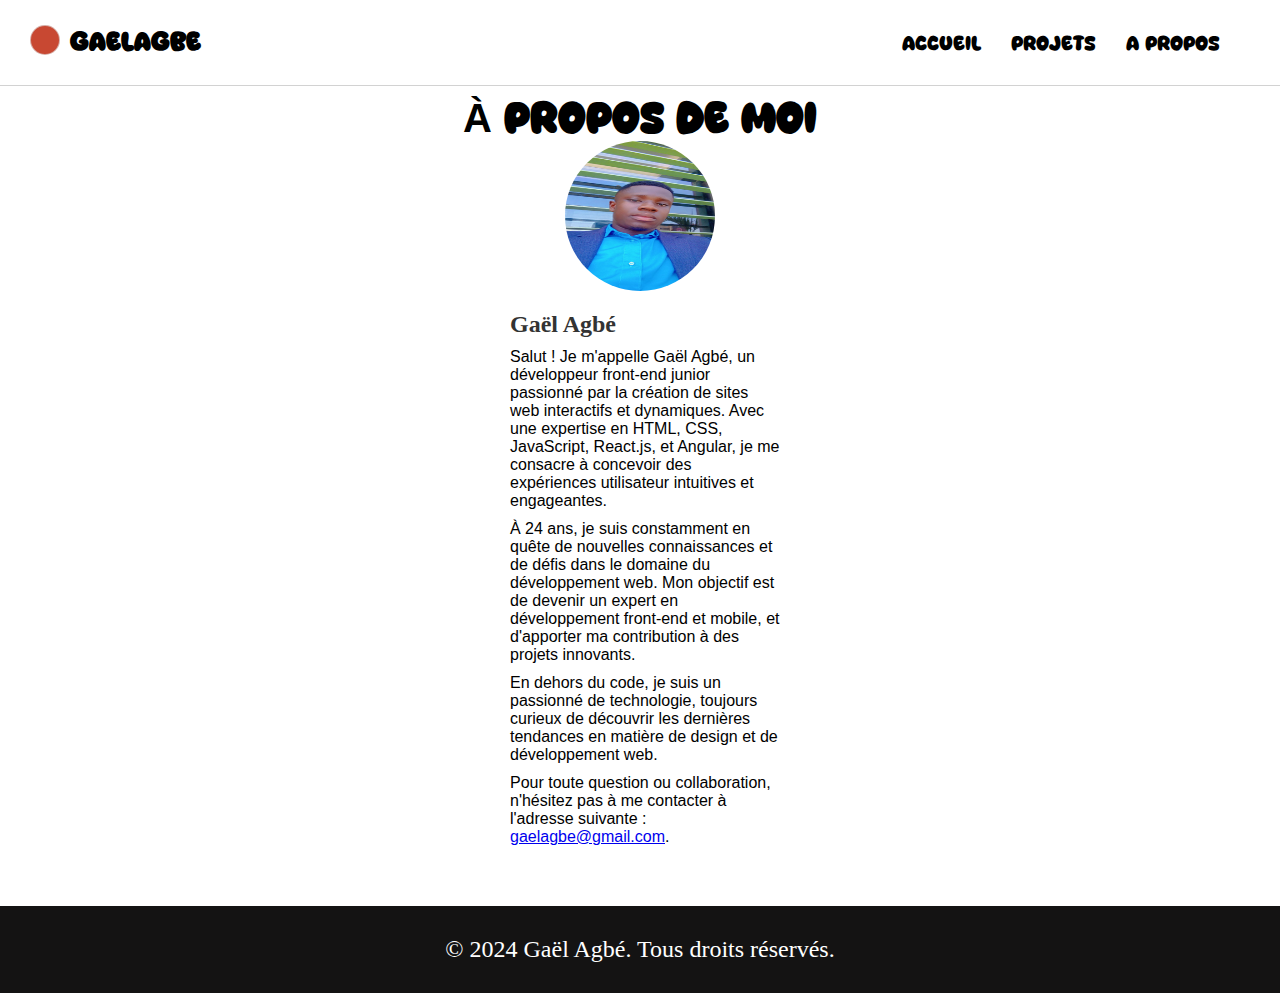
==== apropos.html @ 7bb15fef "first commit" ====
<!DOCTYPE html>
<html lang="fr">
<head>
    <meta charset="UTF-8">
    <meta name="viewport" content="width=device-width, initial-scale=1.0">
    <title>A PROPOS | GaelAgbe</title>
    <link rel="stylesheet" href="style.css">
     <!-- Materiel Icon -->
     <link rel="stylesheet" href="https://fonts.googleapis.com/css2?family=Material+Symbols+Outlined:opsz,wght,FILL,GRAD@20..48,100..700,0..1,-50..200" />
</head>
<body>
    <!-- NAVIGATION -->
    <nav> 
        <div class="gael">
            <div class="round"></div>
            <h2>GaelAgbe</h2>
        </div>
        <ul>
            <li><a href="index.html">Accueil</a></li>
            <li><a href="#">Projets</a></li>
            <li><a href="apropos.html">A propos</a></li>
        </ul>
    </nav>
    <section class="about-section">
        <div class="container">
            <h1>À propos de moi</h1>
            <div class="profile">
                <img src="./assets/image/profile.jpg" alt="Photo de Gaël Agbé">
                <div class="bio">
                    <h2>Gaël Agbé</h2>
                    <p>Salut ! Je m'appelle Gaël Agbé, un développeur front-end junior passionné par la création de sites web interactifs et dynamiques. Avec une expertise en HTML, CSS, JavaScript, React.js, et Angular, je me consacre à concevoir des expériences utilisateur intuitives et engageantes.</p>
                    <p>À 24 ans, je suis constamment en quête de nouvelles connaissances et de défis dans le domaine du développement web. Mon objectif est de devenir un expert en développement front-end et mobile, et d'apporter ma contribution à des projets innovants.</p>
                    <p>En dehors du code, je suis un passionné de technologie, toujours curieux de découvrir les dernières tendances en matière de design et de développement web.</p>
                    <p>Pour toute question ou collaboration, n'hésitez pas à me contacter à l'adresse suivante : <a href="mailto:gaelagbe@gmail.com">gaelagbe@gmail.com</a>.</p>
                </div>
            </div>
        </div>
    </section>

    <footer>
        <p>&copy; 2024 Gaël Agbé. Tous droits réservés.</p>
    </footer>
</body>
</html>
---- style.css ----
@import url('https://fonts.googleapis.com/css2?family=Roboto:ital,wght@0,100;0,300;0,400;0,500;0,700;0,900;1,100;1,300;1,400;1,500;1,700;1,900&display=swap');
::root{
    --bg-color: rgb(225, 225, 225);
}
*{
    margin: 0;
    padding: 0;
    box-sizing: border-box;
}
/* POLICES SUR DAFONT*/
@font-face {
    font-family: 'nav';
    src: url('./assets/policesNav/GreenYellow.ttf') format('truetype');
}
/* LES BALISES PROPORES */
/* Body */
body{
    background-color: var(--bg-color);
}

/* LA NAVIGATION */
nav{
    color: black;
    font-family: 'nav', arial, sans-serif;
    padding: 30px; 
    border-bottom: 1px solid rgba(189, 189, 189, 0.675);
    background-color: white;
    position: fixed;
    width: 100%;
}
ul{
    display: flex;
    justify-content: flex-end;
    margin: 0px;
    position: relative;
}

li{
 list-style: none;
 padding-right: 30px;
 text-align: center;
}
nav a{
    text-decoration: none;
    font-size: 1.2em;
    text-transform: uppercase;
    color: black;
}
nav a:hover{
    transition: 0.3s;
    color: #4e4c4c;
}
nav a:visited{
    /* color: blue; */
}
h1{
    font-family: "Roboto", sans-serif;
    font-weight: 700;
    font-size: 2.5em;
}
h3{
    text-align: center;
    padding: 40px;
    font-family: 'nav', arial, sans-serif;
    font-size: 2em;
    text-transform: uppercase;
}
h3:before{
    content: "« ";
}
h3:after{
    content: " »";
}
footer{
    background-color: #141313;
    color: white;
    padding: 30px;
    margin-top: 10px;
   }
footer p{
       font-size: 1.5em;
       text-align: center;
   }

/* LES CLASSES */
/* nav */
.gael{
    display: flex;
    position: absolute;
    top: 25px;
}
.gael:hover{
 cursor: pointer;
 color: blue;
}
.gael h2{
    padding-left: 10px;
}
nav .round{
    width: 30px;
    height: 30px;
    background-color: rgb(200, 72, 50);
    border: 1px solid rgba(219, 216, 216, 0.705);
    border-radius: 200px;
}
/* MAIN */
/* MATERIAL ICON */
.main{
    display: flex;
    align-items: center;
    justify-content: space-around;
    width: 80%;
    height: 600px;
    padding-top: 10%;
    overflow: hidden;
    margin: auto;
}
.picture{
    border: 0px solid black;
    padding-left: 10px;
}
.picture img{
    width: 120%;
    height: 300px;
    border-radius: 10px;
    box-shadow: 0 3px 6px rgba(0,0,0,0.16), 0 3px 6px rgba(0,0,0,0.23);
}
.picture img:hover{
    transition: 0.5s;
    cursor: pointer;
    box-shadow: 0 14px 28px rgba(0,0,0,0.25), 0 10px 10px rgba(0,0,0,0.22);
}
.bio{
    width: 40%;
    padding-left: 10px;
}
.hello{
 display: block;
 color: rgb(220, 67, 65);
}

.main .material-symbols-outlined {
  font-variation-settings:
  'FILL' 0,
  'wght' 700,
  'GRAD' 0,
  'opsz' 24;
  color: rgb(220, 67, 65);
}
/* CSS SEPARATOR */
.separator{
    width: 80%;
    margin: auto;
    background-color: rgba(189, 189, 189, 0.675);
    height: 2px;
}
/* MES LANGAGE DE PROGRAMATION */
.bouton{
    padding-bottom: 80px;
}
.bouton p{
    font-size: 1.8em;
    font-family: Arial, Helvetica, sans-serif;
    text-transform: uppercase;
    padding: 30px;
    text-align: center;
    text-decoration: underline;
}
.bouton button{
    display: inline-flex;
    margin-left: 10em;
    font-size: medium;
    font-family: sans-serif;
    font-weight: 700;
    color: #141313;
    border: 0px;
    border-radius: 2px;
    padding: 10px;
}
/* PROJETS */
.contener{
    width: 85%;
    height: auto;
    overflow: hidden;
    margin: auto;
    padding-bottom: 50px;
}
/* PROJET 1 */
.projet{
    padding-bottom: 35px;
}
.projet .round{
    width: 30px;
    height: 30px;
    background-color: green;
    border: 1px solid rgba(219, 216, 216, 0.705);
    border-radius: 200px;
}
.projet .section-first{
    display: flex;
    justify-content: space-between;
    font-family: Arial, Helvetica, sans-serif;
}
.projet .nom-projet{
    display: flex;
    font-size: 2.5em;
    padding: 60px;
}
.projet .material-symbols-outlined {
    font-variation-settings:
    'FILL' 0,
    'wght' 700,
    'GRAD' 0,
    'opsz' 24;
    color: green;
}  
.projet .description-project{
    padding: 60px;
    font-size: 2em;
}
.projet .description-project a{
    text-decoration: none;
    color: #4e4c4c;
}
.projet .description-project a:visited{
  color: blue;
}
.contener img{
    width: 100%;
    border-radius: 20px;
    border: 0px solid black;
    box-shadow: 0 19px 38px rgba(0,0,0,0.30), 0 15px 12px rgba(0,0,0,0.22);
    transition: 0.5s;
}
.contener section.two img:hover{
    cursor: pointer;
    box-shadow: 0 14px 28px rgba(0,0,0,0.25), 0 10px 10px rgba(0,0,0,0.22)
}
/* ID CONTACT */
#contact{
    width: 80%;
    margin: auto;
    border: 1px solid black;
    padding: 100px;
    border-radius: 50px;
}
.contact-footer{
    position: relative;
}
.triangle{
    width: 30px;
    height: 30px;
    background-color: green;
    border: 1px solid rgba(219, 216, 216, 0.705);
    border-top-left-radius: 200px;
    border-top-right-radius: 200px;
    margin-left: 100px;
    position: absolute;
    top: 14%;
    left: 30%;
    
}
#contact p{
    text-align: center;
    font-family: Arial, Helvetica, sans-serif;
    font-size: 1.2em;
}
#contact a{
    text-decoration: none;
    color: black;
    font-weight: 700;
}
/* A propos */
.about-section {
    padding: 40px 0;
    text-align: center;
    background-color: #fff;
}
.about-section h1{
    font-family: 'nav', Arial, sans-serif;
    margin-top: 50px;
}
.container {
    width: 80%;
    margin: auto;
    overflow: hidden;
}

.profile {
    display: flex;
    flex-direction: column;
    align-items: center;
    max-width: 700px;
    margin: 0 auto;
}

.profile img {
    border-radius: 50%;
    width: 150px;
    height: 150px;
    margin-bottom: 20px;
}

.profile .bio {
    text-align: left;
}

.profile .bio h2 {
    color: #333;
    margin-bottom: 10px;
}

.profile .bio p {
    font-family: Arial, Helvetica, sans-serif;
    margin: 10px 0;
}

/* RESPONSIVE */
@media (max-width: 1105px) {
    .bouton{
        text-align: center;
    }
    .bouton button{
        margin-left: 4em;
    }
}
@media (max-width: 1168px) {
    .triangle{
        display: none;
    }
}
@media (max-width: 1070px) {
    h1{
        font-size: 1.8em
    }
    .main{
      width: 100%;
    }
    .picture img{
        width: 100%;
    }
    .bio{
        width: 40%;
    }
    .projet .nom-projet{
        padding: 20px;
        font-size: 1em;
    }
}
@media (max-width: 600px) {
    nav .gael, nav .round{
      display: none;
    }
    nav ul{
        display: flex;
        justify-content: center;
    }
    nav li{
         padding-right: 10px;
         font-size: 0.9em;
    }
    .main{
        background-color: rgba(218, 193, 193, 0.58);
        width: 90%;
        
    }
    .main img{
        display: none;
        width: auto;
    }
    nav{
        order: 1;
    }
    h1{
        width: 80%;
        position: absolute;
        left: 50px;
        top: 30%;
    }
    .bouton{
        text-align: center;
    }
    .bouton button{
        margin-left: 0px;
        font-size: 0.5em;
    }
    .projet .description-project{
        padding: 20px;
        font-size: 1em;
    }
    #contact{
        padding: 50px;
    }
}
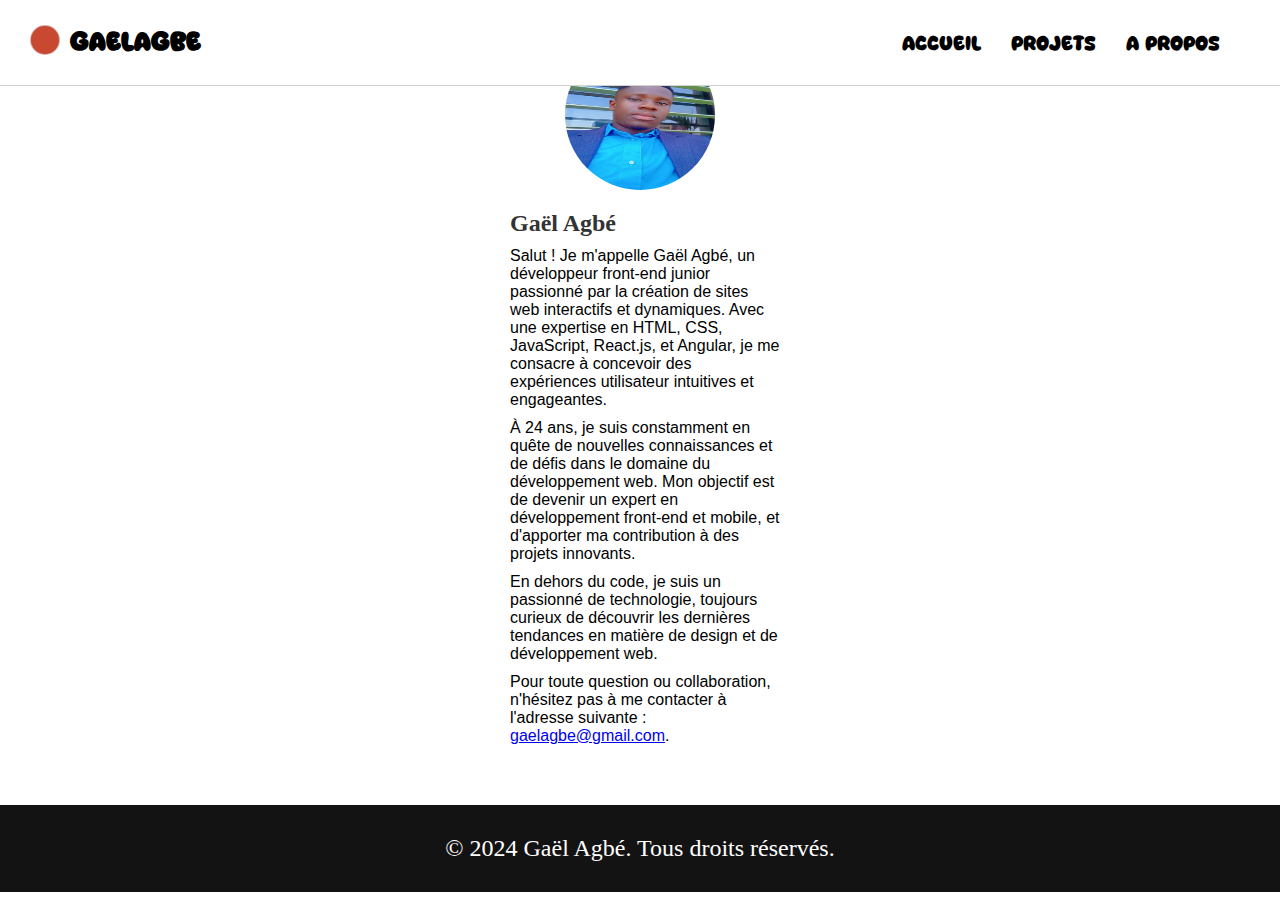
==== commit 53110a06: "rendre la page apropos responsive" ====
--- a/apropos.html
+++ b/apropos.html
@@ -23,7 +23,6 @@
     </nav>
     <section class="about-section">
         <div class="container">
-            <h1>À propos de moi</h1>
             <div class="profile">
                 <img src="./assets/image/profile.jpg" alt="Photo de Gaël Agbé">
                 <div class="bio">
--- a/style.css
+++ b/style.css
@@ -391,4 +391,15 @@
     #contact{
         padding: 50px;
     }
-}
+    .about-section{
+        padding-top: 120px;
+        width: 90%;
+    }
+    .bio h2{
+       text-align: center;
+    }
+    .bio{
+       text-align: center; 
+       width: 100%;
+    }
+}
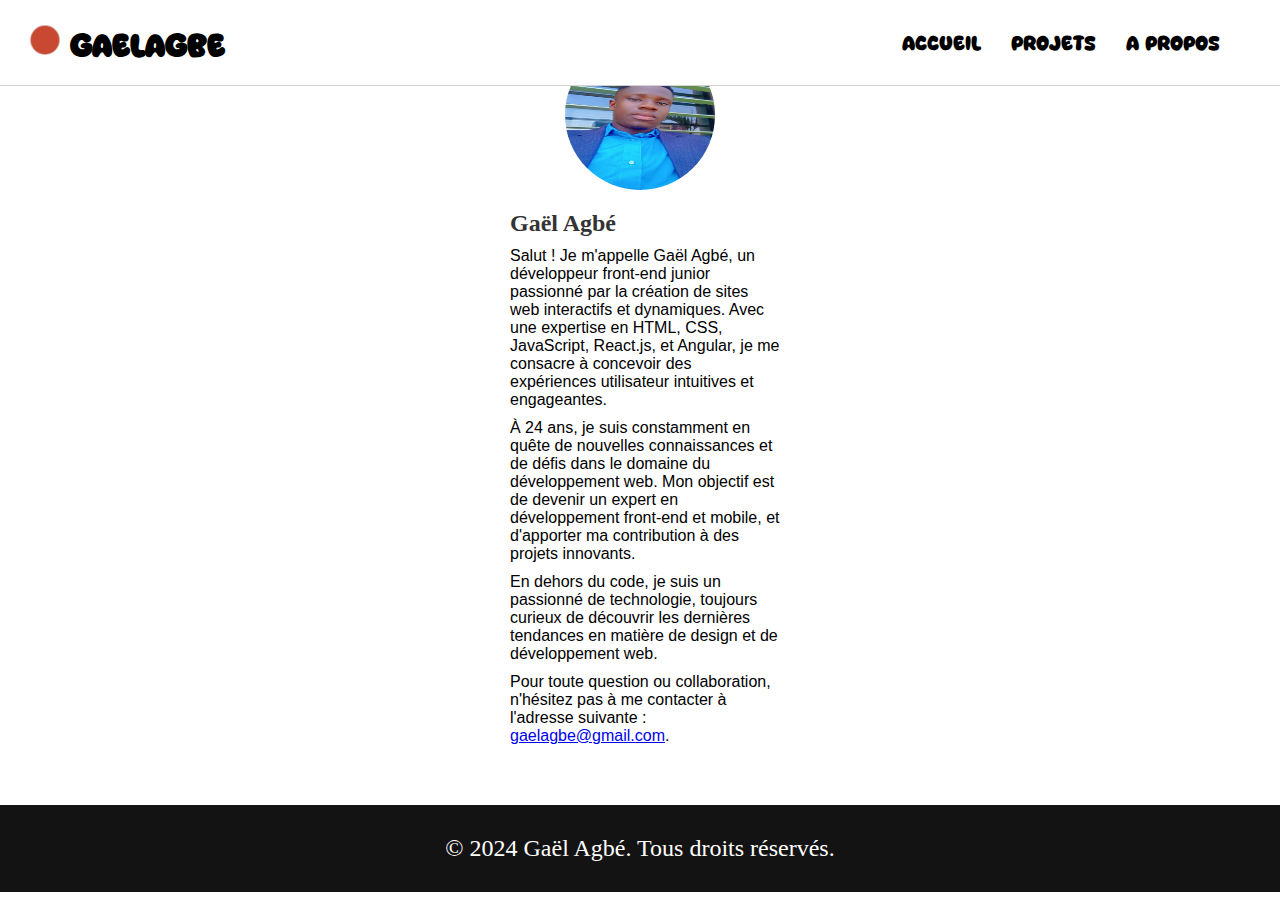
==== commit fdeb9c7c: "ajout de la pge apropos" ====
--- a/apropos.html
+++ b/apropos.html
@@ -7,13 +7,15 @@
     <link rel="stylesheet" href="style.css">
      <!-- Materiel Icon -->
      <link rel="stylesheet" href="https://fonts.googleapis.com/css2?family=Material+Symbols+Outlined:opsz,wght,FILL,GRAD@20..48,100..700,0..1,-50..200" />
+     <link rel="shortcut icon" href="./assets/icon/favicon.ico" type="image/x-icon">
+     <!-- Favicon -->
 </head>
 <body>
     <!-- NAVIGATION -->
     <nav> 
         <div class="gael">
             <div class="round"></div>
-            <h2>GaelAgbe</h2>
+            <a href="index.html"><h2>GaelAgbe</h2></a>
         </div>
         <ul>
             <li><a href="index.html">Accueil</a></li>
--- a/style.css
+++ b/style.css
@@ -50,8 +50,8 @@
     transition: 0.3s;
     color: #4e4c4c;
 }
-nav a:visited{
-    /* color: blue; */
+nav ul a:visited{
+    color: rgb(205, 94, 197);
 }
 h1{
     font-family: "Roboto", sans-serif;
@@ -323,6 +323,13 @@
     .bouton button{
         margin-left: 4em;
     }
+    .two{
+        width: 100%;
+    }
+    .two img{
+        height: 100%;
+        width: 100%;
+    }
 }
 @media (max-width: 1168px) {
     .triangle{
@@ -370,6 +377,12 @@
     }
     nav{
         order: 1;
+    }
+    nav ul a{
+        text-transform: lowercase;
+    }
+    nav ul a:visited{
+        color: black;
     }
     h1{
         width: 80%;
@@ -403,3 +416,11 @@
        width: 100%;
     }
 }
+@media (max-width: 370px) {
+    .projet .description-project{
+        padding: 15px;
+        font-family: Arial, Helvetica, sans-serif;
+        font-size: 0.7em;
+        width: 100%;
+    }
+}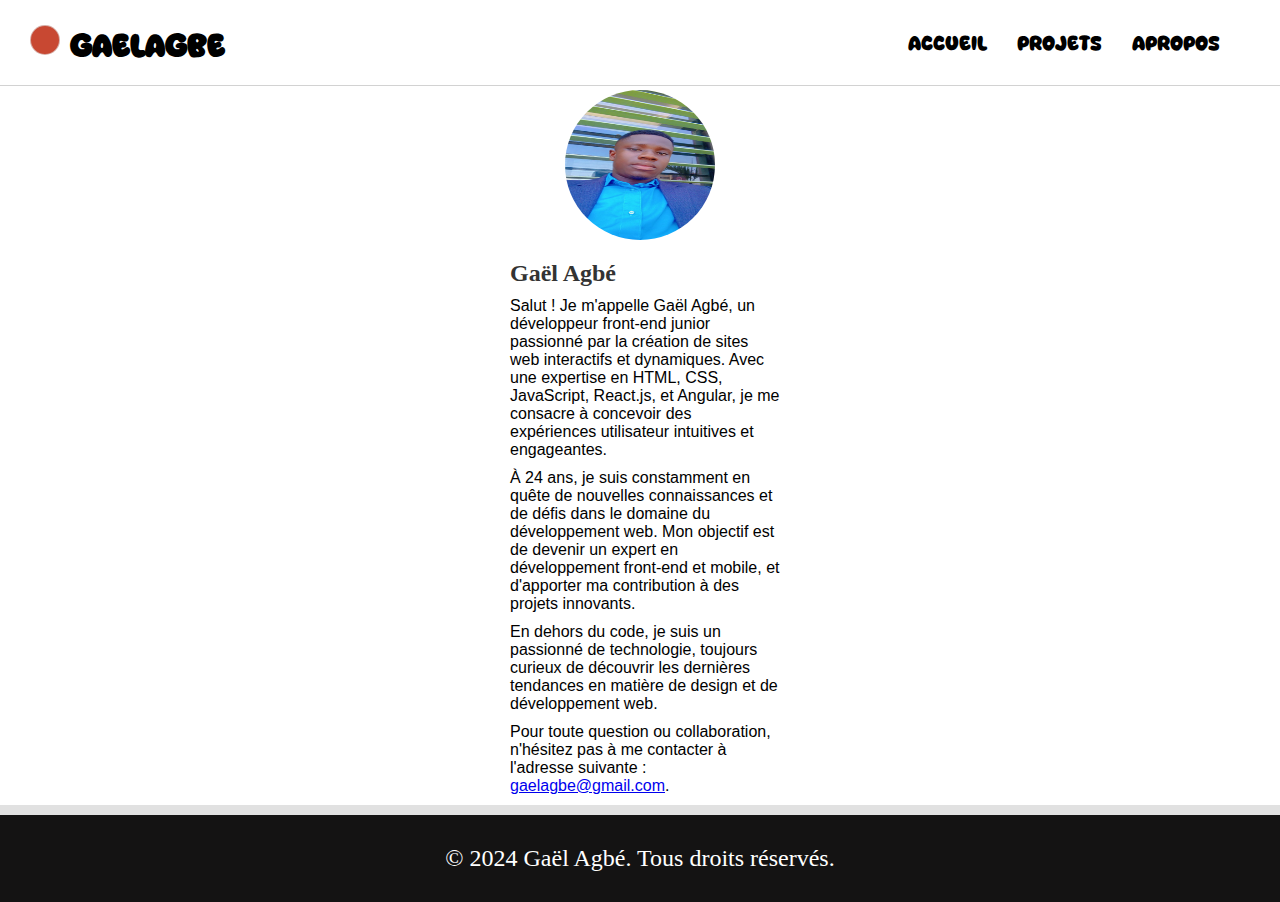
==== commit 2ee09cc4: "modifier apropos index style" ====
--- a/apropos.html
+++ b/apropos.html
@@ -20,7 +20,7 @@
         <ul>
             <li><a href="index.html">Accueil</a></li>
             <li><a href="#">Projets</a></li>
-            <li><a href="apropos.html">A propos</a></li>
+            <li><a href="apropos.html">Apropos</a></li>
         </ul>
     </nav>
     <section class="about-section">
--- a/style.css
+++ b/style.css
@@ -1,5 +1,6 @@
 @import url('https://fonts.googleapis.com/css2?family=Roboto:ital,wght@0,100;0,300;0,400;0,500;0,700;0,900;1,100;1,300;1,400;1,500;1,700;1,900&display=swap');
-::root{
+@import url('https://fonts.googleapis.com/css2?family=Montserrat:ital,wght@0,100..900;1,100..900&display=swap');
+:root{
     --bg-color: rgb(225, 225, 225);
 }
 *{
@@ -215,7 +216,7 @@
     color: green;
 }  
 .projet .description-project{
-    padding: 60px;
+    padding: 50px;
     font-size: 2em;
 }
 .projet .description-project a{
@@ -272,7 +273,7 @@
 }
 /* A propos */
 .about-section {
-    padding: 40px 0;
+    padding-top: 90px;
     text-align: center;
     background-color: #fff;
 }
@@ -314,6 +315,47 @@
     font-family: Arial, Helvetica, sans-serif;
     margin: 10px 0;
 }
+/* ProjetHtmlCss */
+.projetProjet h2::before{
+    content: "« ";
+}
+.projetProjet h2{
+   text-align: center;
+   font-family: 'nav';
+   padding: 150px 0 50px 0;
+}
+.projetProjet h2::after{
+    content: " »";
+}
+.mainProjet{
+    display: flex;
+    align-items: center;
+    justify-content: center;
+    width: 90%;
+}
+
+.mainProjet section{
+    border: 0px solid black;
+    box-shadow: 0 1px 3px rgba(0,0,0,0.12), 0 1px 2px rgba(0,0,0,0.24);
+    width: 40%;
+    padding: 20px;
+}
+.mainProjet img{
+    width: 100%;
+}
+.mainProjet h2{
+    text-align: center;
+    text-transform: lowercase;
+    font-family: 'Roboto', sans-serif;
+    padding: 10px;
+}
+.mainProjet p{
+    font-family:'Roboto', sans-serif;
+    font-size: small;
+}
+.mainProjet p span{
+   font-weight: bold;
+}
 
 /* RESPONSIVE */
 @media (max-width: 1105px) {
@@ -330,6 +372,21 @@
         height: 100%;
         width: 100%;
     }
+    .mainProjet{
+        display: flex;
+        align-items: center;
+        justify-content: center;
+        flex-wrap: wrap;
+        width: 100%;
+    }
+    .mainProjet img{
+        width: 100%;
+        height: auto;
+    }
+    .mainProjet section{
+        width: 100%;
+        padding: 10px;
+    }
 }
 @media (max-width: 1168px) {
     .triangle{
@@ -363,8 +420,13 @@
         justify-content: center;
     }
     nav li{
+        font-family: "Montserrat", system-ui, sans-serif;
+        font-weight: bold;
          padding-right: 10px;
          font-size: 0.9em;
+    }
+    nav li a{
+        text-transform: uppercase;
     }
     .main{
         background-color: rgba(218, 193, 193, 0.58);
@@ -420,7 +482,7 @@
     .projet .description-project{
         padding: 15px;
         font-family: Arial, Helvetica, sans-serif;
-        font-size: 0.7em;
+        font-size: 1em;
         width: 100%;
     }
 }